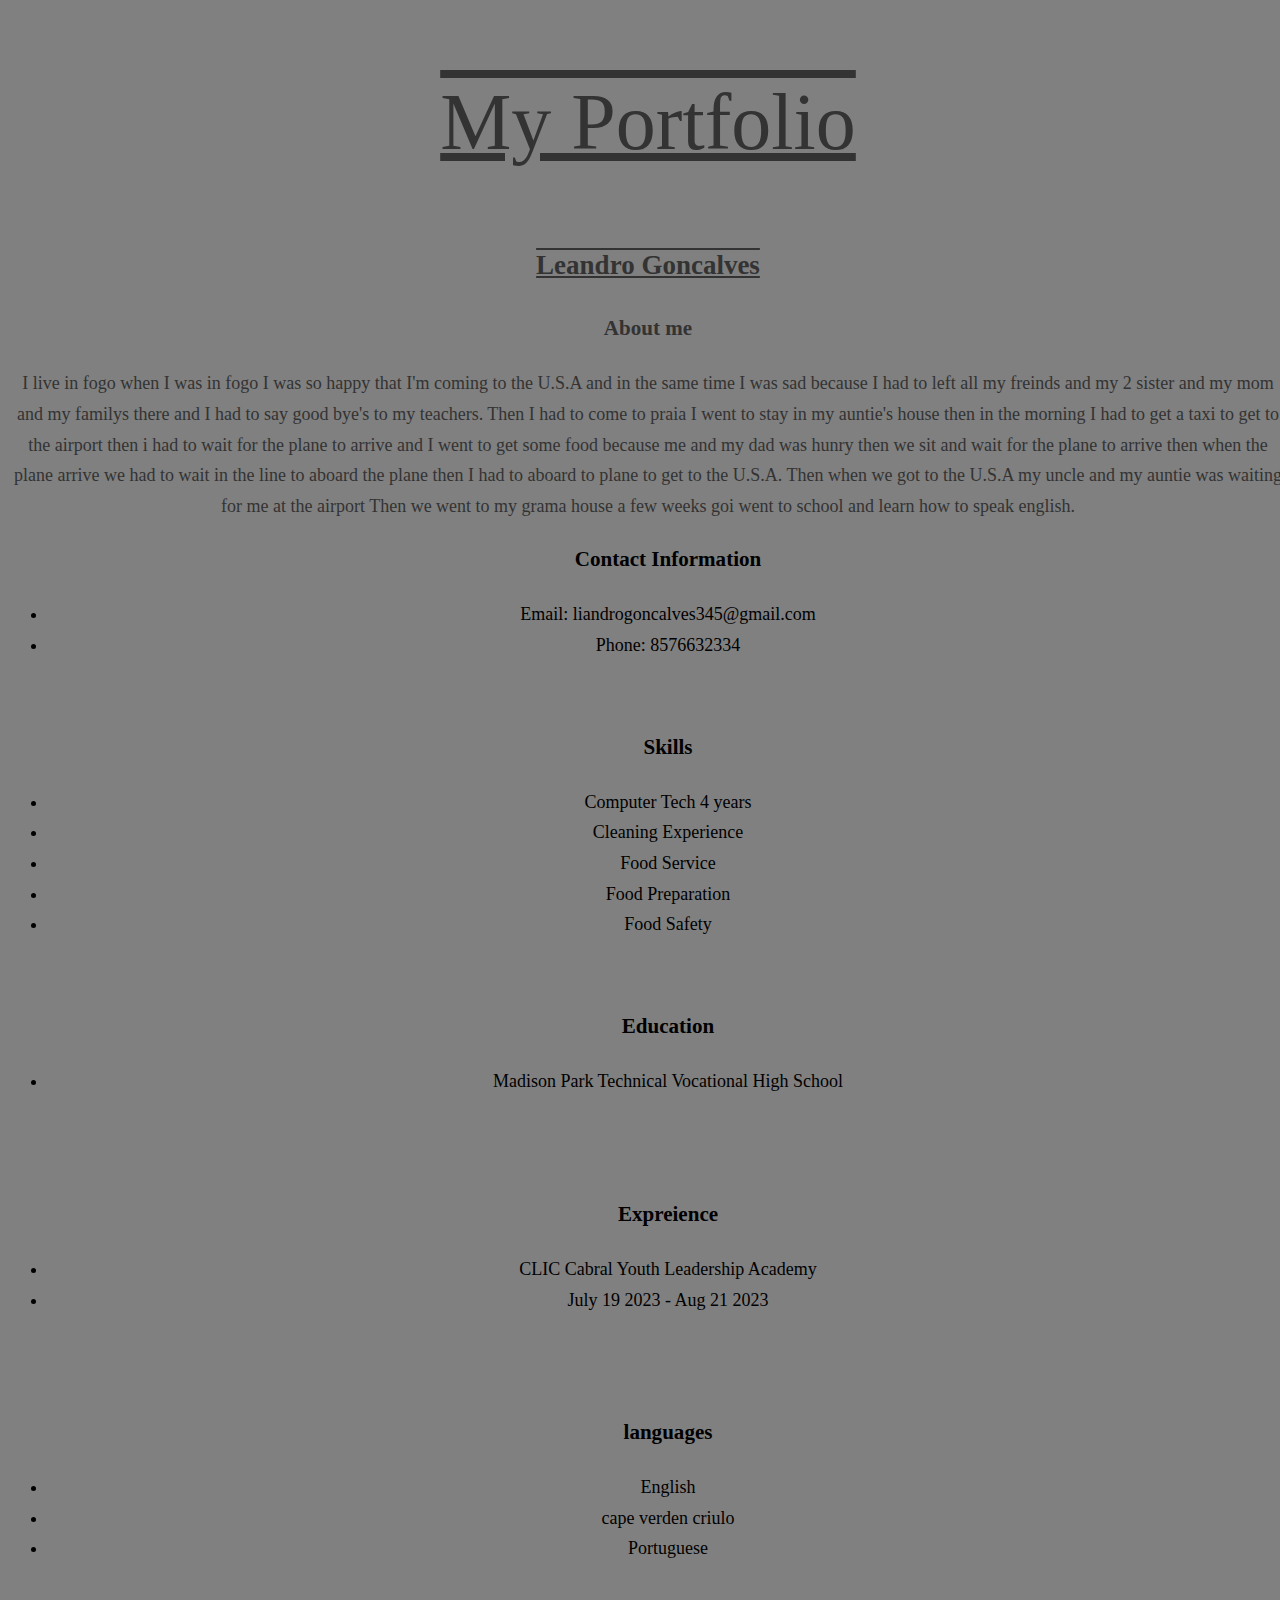
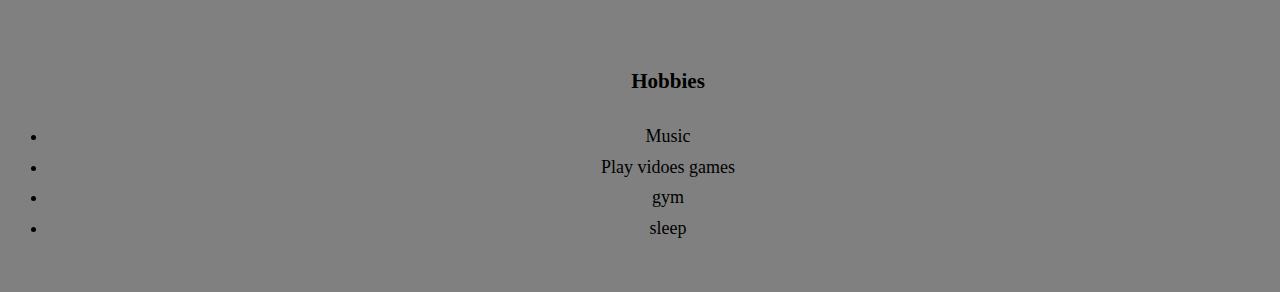
==== index.html @ 90ddb02c "i just start putting all mny portfolio in phpstorm." ====
<!DOCTYPE html>
<html>

<head>
    <meta charset="utf-8">
    <meta name="viewport" content="width=device-width">
    <title>replit</title>
    <link href="style.css" rel="stylesheet" type="text/css" />
</head>

<body>
<h1>My Portfolio</h1>
<h2>Leandro Goncalves</h2>
<h3>About me</h3>
I live in fogo when I was in fogo I was so happy that I'm coming to the U.S.A and in the same time I was sad because I had to left all my freinds and my 2 sister and my mom and my familys there and I had to say good bye's to my teachers. Then I had to come to praia I went to stay in my auntie's house then in the morning I had to get a taxi to get to the airport then i had to wait for the plane to arrive and I went to get some food because me and my dad was hunry then we sit and wait for the plane to arrive then when the plane arrive we had to wait in the line to aboard the plane then I had to aboard to plane to get to the U.S.A. Then when we got to the U.S.A my uncle and my auntie was waiting for me at the airport Then we went to my grama house a few weeks goi went to school and learn how to speak english.
<br>
<ul>
    <h3>Contact Information</h3>
    <li>Email: liandrogoncalves345@gmail.com</li>
    <li>Phone: 8576632334</li>
</ul>
</br>
<ul>
    <h3>Skills</h3>
    <li> Computer Tech 4 years  </li>
    <li>Cleaning Experience</li>
    <li>Food Service</li>
    <li>Food Preparation</li>
    <li>Food Safety</li>
</ul>
<br>
<ul>
    <h3>Education</h3>
    <li>Madison Park Technical Vocational High School</li>
</ul>
</br>
<br>
<ul>
    <h3>Expreience</h3>
    <li>CLIC Cabral Youth Leadership Academy</li>
    <li>July 19 2023 - Aug 21 2023 </li>
</ul>
</br>
<br>
<ul>
    <h3>languages</h3>
    <li>English</li>
    <li> cape verden criulo </li>
    <li>Portuguese</li>
</ul>
</br>
<br>
<ul>
    <h3>Hobbies</h3>
    <li>Music</li>
    <li>Play vidoes games</li>
    <li>gym</li>
    <li>sleep</li>
</ul>
</br>

</body>

</html>
---- style.css ----
body {
    font-family: Georgia, 'Times New Roman', Times, serif;
    font-size: 1.125rem;
    font-weight: 400;
    font-style: normal;
    color: #333;
    line-height: 1.7;
    text-align: center;
}
li{
    color: black;
}
h1{
    text-decoration: underline overline;
    font-weight: 400;
    font-size: 5rem;
}
ul{
    color:black;
}
body{
    background:gray;
    height: 80px;
    width: 100%;
}
h2{
    text-decoration: underline overline;
}
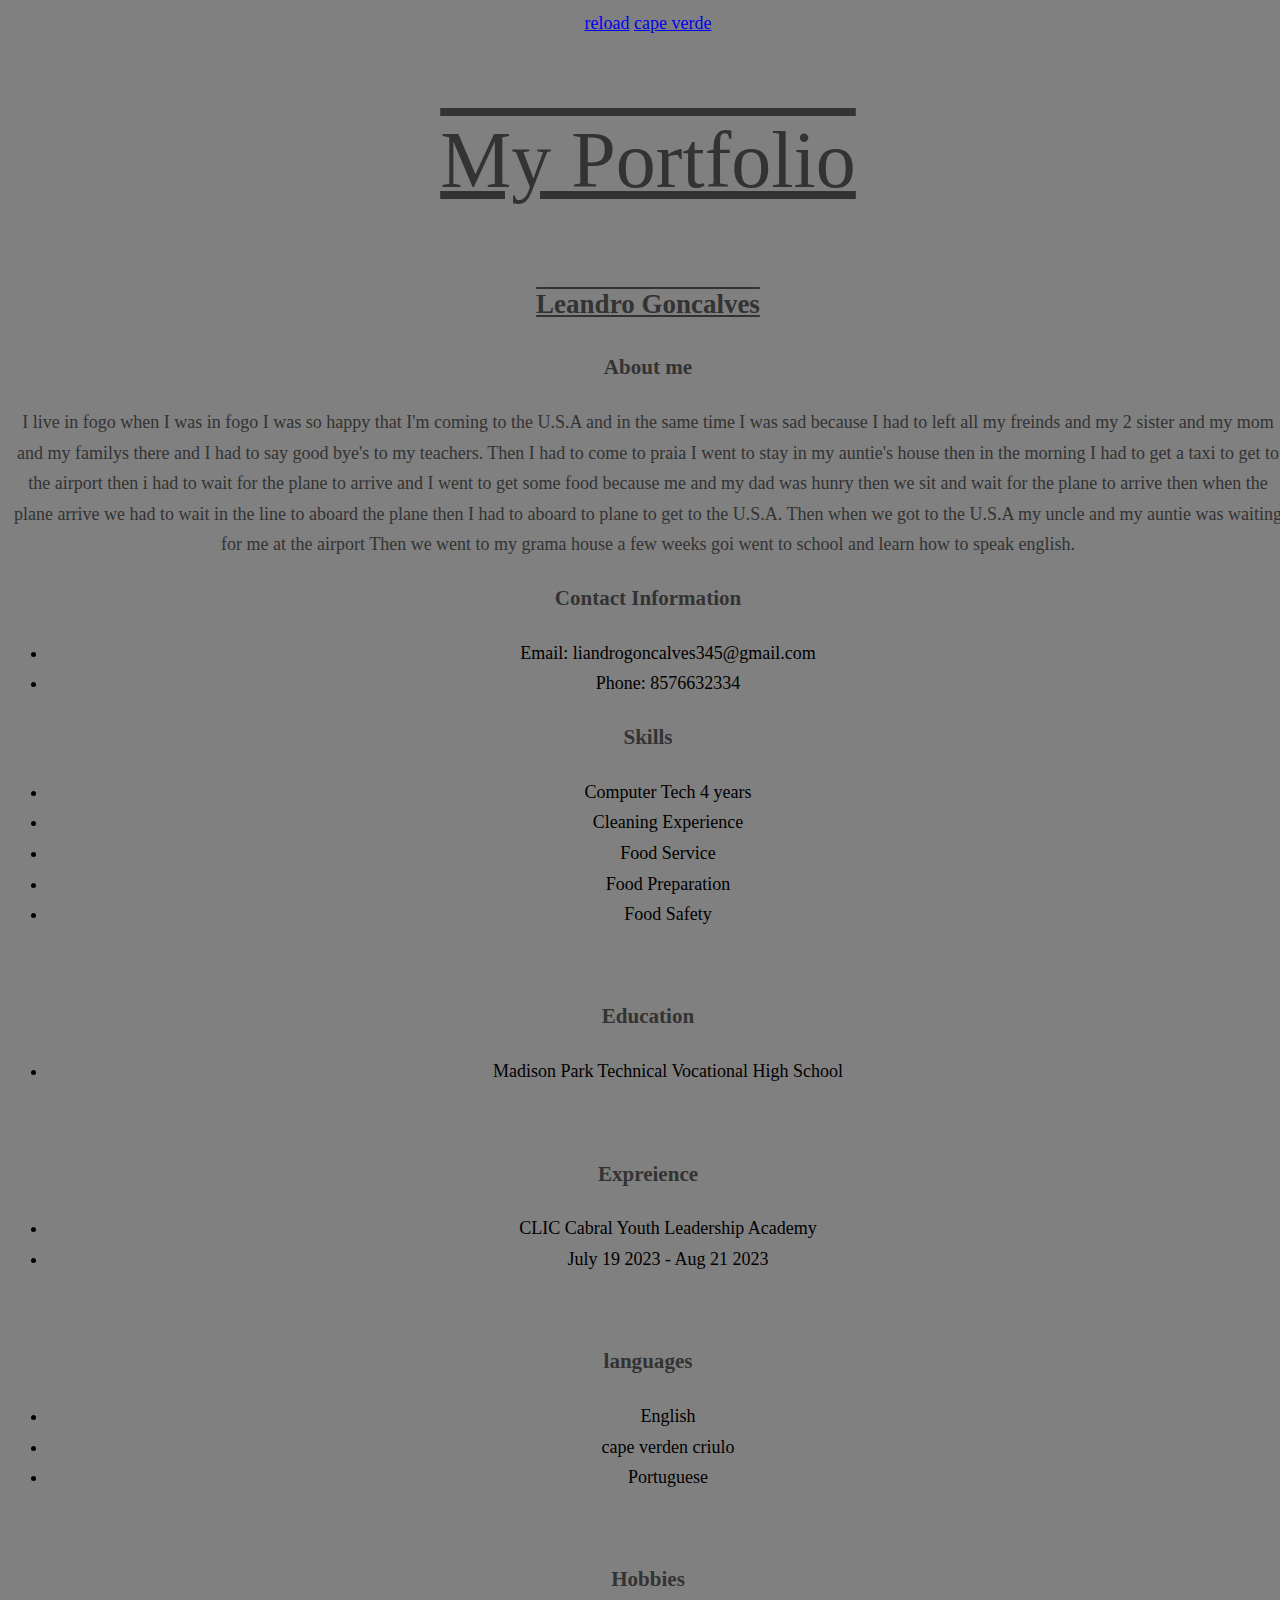
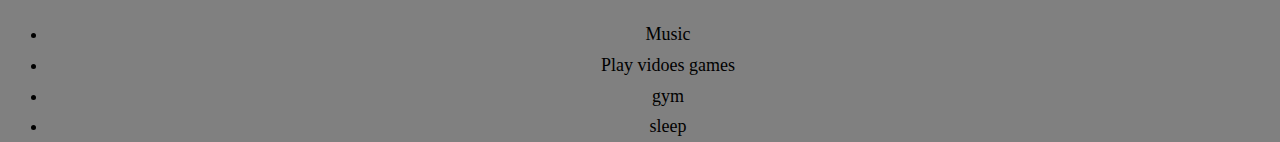
==== commit 5840da1c: "fix portfolio pages" ====
--- a/index.html
+++ b/index.html
@@ -1,5 +1,5 @@
 <!DOCTYPE html>
-<html>
+<html lang="en">
 
 <head>
     <meta charset="utf-8">
@@ -9,19 +9,21 @@
 </head>
 
 <body>
+<nav>
+    <a href="index.html">reload</a>
+    <a href="2.index.html">cape verde</a>
+</nav>
 <h1>My Portfolio</h1>
 <h2>Leandro Goncalves</h2>
 <h3>About me</h3>
-I live in fogo when I was in fogo I was so happy that I'm coming to the U.S.A and in the same time I was sad because I had to left all my freinds and my 2 sister and my mom and my familys there and I had to say good bye's to my teachers. Then I had to come to praia I went to stay in my auntie's house then in the morning I had to get a taxi to get to the airport then i had to wait for the plane to arrive and I went to get some food because me and my dad was hunry then we sit and wait for the plane to arrive then when the plane arrive we had to wait in the line to aboard the plane then I had to aboard to plane to get to the U.S.A. Then when we got to the U.S.A my uncle and my auntie was waiting for me at the airport Then we went to my grama house a few weeks goi went to school and learn how to speak english.
-<br>
+<p>I live in fogo when I was in fogo I was so happy that I'm coming to the U.S.A and in the same time I was sad because I had to left all my freinds and my 2 sister and my mom and my familys there and I had to say good bye's to my teachers. Then I had to come to praia I went to stay in my auntie's house then in the morning I had to get a taxi to get to the airport then i had to wait for the plane to arrive and I went to get some food because me and my dad was hunry then we sit and wait for the plane to arrive then when the plane arrive we had to wait in the line to aboard the plane then I had to aboard to plane to get to the U.S.A. Then when we got to the U.S.A my uncle and my auntie was waiting for me at the airport Then we went to my grama house a few weeks goi went to school and learn how to speak english.</p>
+<h3>Contact Information</h3>
 <ul>
-    <h3>Contact Information</h3>
     <li>Email: liandrogoncalves345@gmail.com</li>
     <li>Phone: 8576632334</li>
 </ul>
-</br>
+<h3>Skills</h3>
 <ul>
-    <h3>Skills</h3>
     <li> Computer Tech 4 years  </li>
     <li>Cleaning Experience</li>
     <li>Food Service</li>
@@ -29,35 +31,31 @@
     <li>Food Safety</li>
 </ul>
 <br>
+<h3>Education</h3>
 <ul>
-    <h3>Education</h3>
     <li>Madison Park Technical Vocational High School</li>
 </ul>
-</br>
 <br>
+<h3>Expreience</h3>
 <ul>
-    <h3>Expreience</h3>
     <li>CLIC Cabral Youth Leadership Academy</li>
     <li>July 19 2023 - Aug 21 2023 </li>
 </ul>
-</br>
 <br>
+<h3>languages</h3>
 <ul>
-    <h3>languages</h3>
     <li>English</li>
     <li> cape verden criulo </li>
     <li>Portuguese</li>
 </ul>
-</br>
 <br>
+<h3>Hobbies</h3>
 <ul>
-    <h3>Hobbies</h3>
     <li>Music</li>
     <li>Play vidoes games</li>
     <li>gym</li>
     <li>sleep</li>
 </ul>
-</br>
 
 </body>
 
